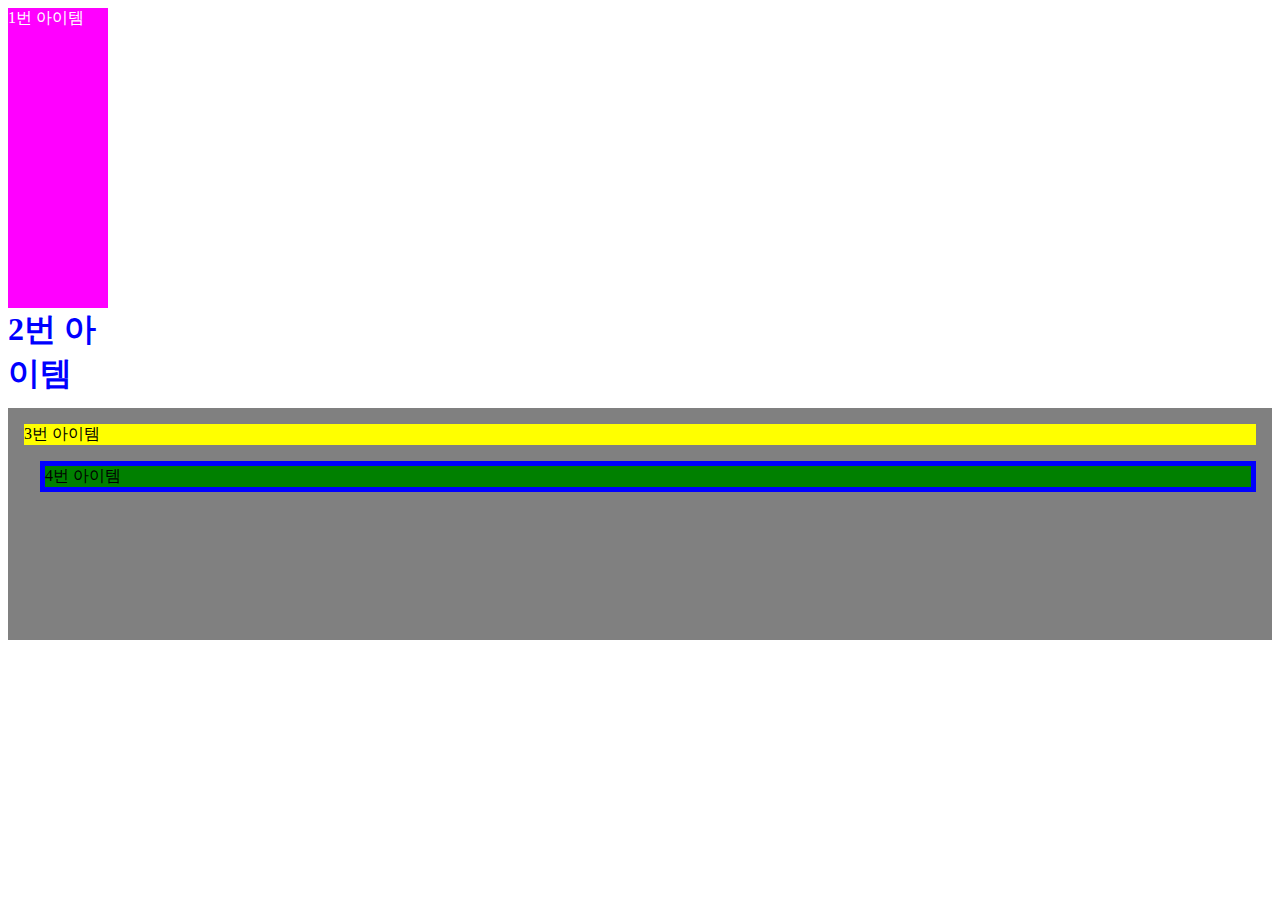
==== DAY1/learn-css-attirbute.html @ 11ed8cc1 "[STUDY]HTML-CSS.ver0.0.1" ====
<html>
  <head>
    <style type="text/css">
      #item1 {
        width: 100px;
        height: 300px;
        background-color: #ff00ff;
        color: white;
      }
      #item2 {
        width: 100px;
        height: 100px;
        color: blue;
        font-size: 32px;
        font-weight: bold;
      }
      #item-list {
        height: 200px;
        background-color: gray;
        padding: 16px;
      }

      #item-list > #item3 {
        margin-bottom: 16px;
        background-color: yellow;
      }
      #item-list > #item4 {
        margin-left: 16px;
        background-color: green;
        border: 5px solid blue;
      }
    </style>
  </head>
  <body>
    <div id="item1">1번 아이템</div>
    <div id="item2">2번 아이템</div>
    <div id="item-list">
      <div id="item3">3번 아이템</div>
      <div id="item4">4번 아이템</div>
    </div>
  </body>
</html>
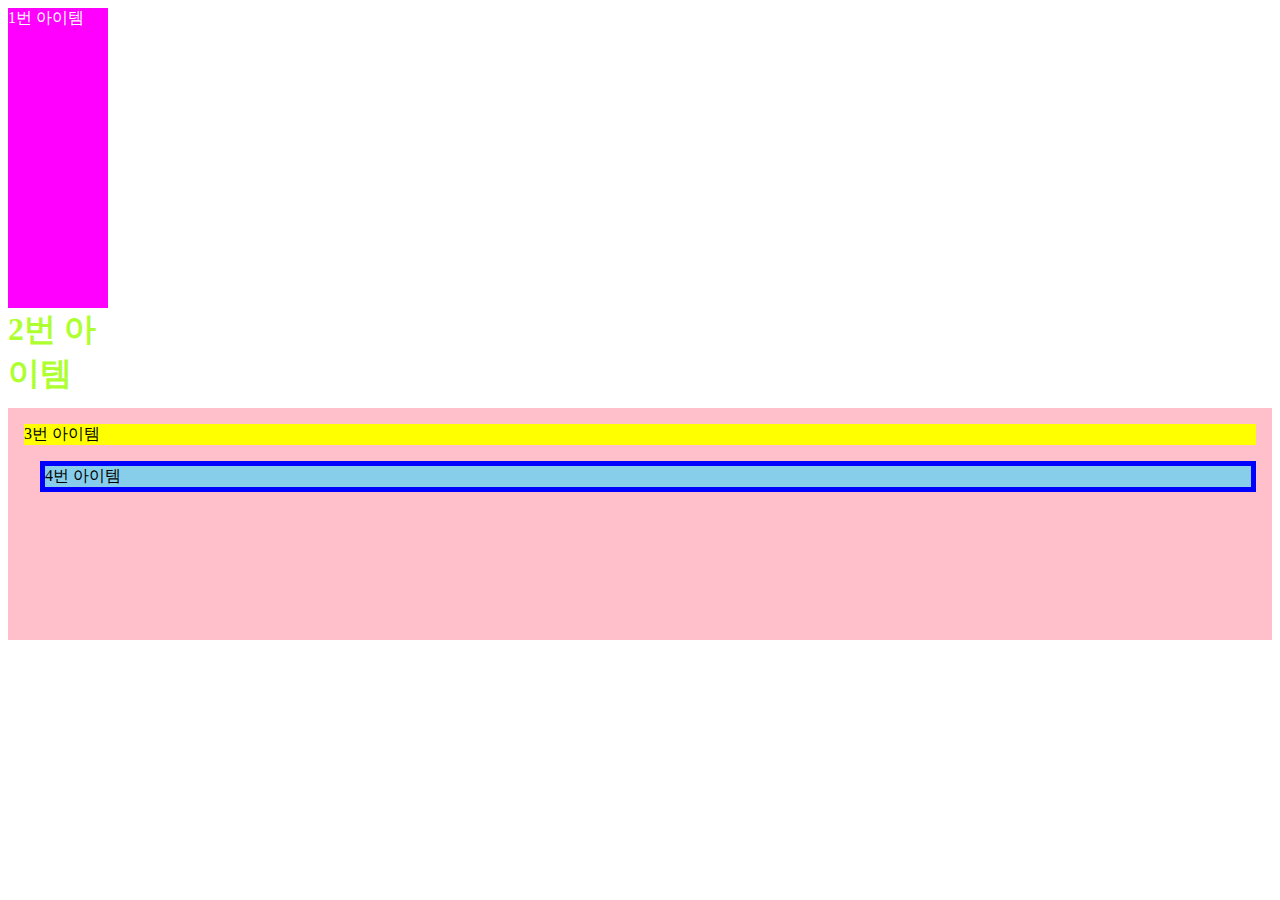
==== commit 1d4e08a4: "modify test" ====
--- a/DAY1/learn-css-attirbute.html
+++ b/DAY1/learn-css-attirbute.html
@@ -10,13 +10,13 @@
       #item2 {
         width: 100px;
         height: 100px;
-        color: blue;
+        color: greenyellow;
         font-size: 32px;
         font-weight: bold;
       }
       #item-list {
         height: 200px;
-        background-color: gray;
+        background-color: pink;
         padding: 16px;
       }
 
@@ -26,7 +26,7 @@
       }
       #item-list > #item4 {
         margin-left: 16px;
-        background-color: green;
+        background-color: skyblue;
         border: 5px solid blue;
       }
     </style>
